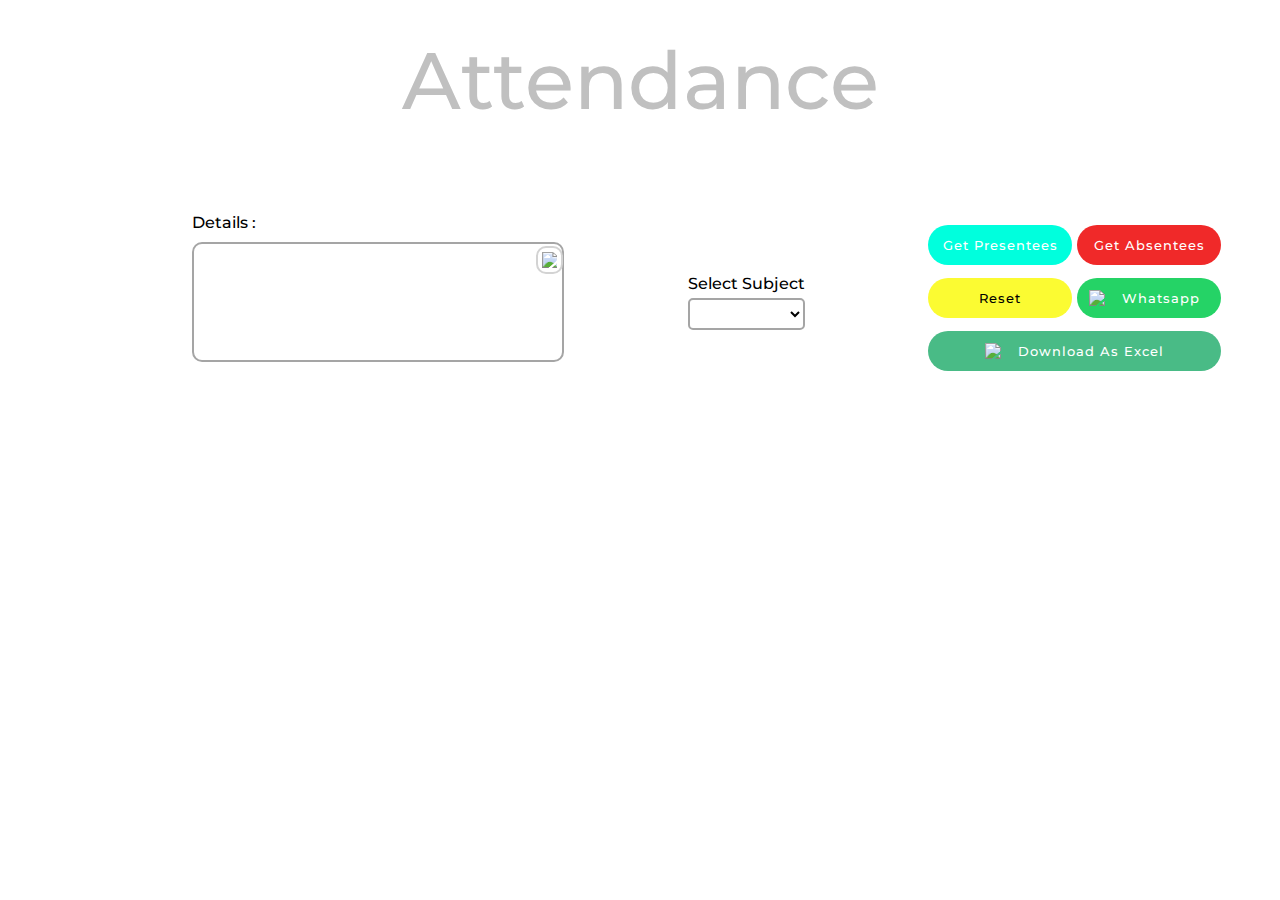
==== Versions/Attendance_1.html @ 04d79062 "intial commit" ====
<!DOCTYPE html>
<html lang="en">
<head>
    <meta charset="UTF-8">
    <meta http-equiv="X-UA-Compatible" content="IE=edge">
    <meta name="viewport" content="width=device-width, initial-scale=1.0">
    <title>Attendance 1</title>   
    <link rel="stylesheet" href="../style.css">
    <script src="../JavaScript/fileSaver.js"></script> 
    <script src="https://cdnjs.cloudflare.com/ajax/libs/xlsx/0.16.2/xlsx.full.min.js"></script>
</head>
<body>
    <h1>Attendance</h1>
    <div class="data" id="data">
        <!-- <div class="tab">
                <p><span>Roll Number :</span> 20911A3594</p>
                <p><span>Name :</span> Katta Ruthvik</p>
            <div class="attendance">
                <div id="94L" class="left" is-present="none"><p>P<span>resent</span></p></div>
                <div id="94R" class="right"><p>A<span>bsent</span></p></div>
            </div> 
        </div> -->
    </div> 
    <div class="features">
        <div>
            <label for="display" id="Details">Details : </label>
            <textarea readonly id="display" rows="6" cols="40" style="resize: none;"></textarea>
            <div id="copy" class="copy">
                <img src="https://img.icons8.com/material-outlined/48/null/copy.png" width="15px" />
            </div>
        </div>
        <div class="select-subject">
            <label for="subject" style="margin-bottom:5px;"><b>Select Subject</b></label>
            <select id="subject">
              <option></option>
              <option value="JP">JP</option>
              <option value="OS">OS</option>
              <option value="MEFA">MEFA</option>
              <option value="FLAT">FLAT</option>
              <option value="IDS">IDS</option>
              <option value="ACS">ACS</option>
              <option value="QMLR">QMLR</option>
            </select>
        </div>
        <div class="buttons">
            <button class="presentees" onclick="GetPresentees()">Get Presentees</button>
            <button class="absentees" onclick="GetAbsentees()">Get Absentees</button>
            <button id="reset">Reset</button>
            <button class="Whatsapp"><img src="https://img.icons8.com/color/48/000000/whatsapp--v1.png" width="30px"/> Whatsapp</button>
            <button id="Download"><img src="https://img.icons8.com/fluency/48/null/microsoft-excel-2019.png" width="23px"/>Download As Excel</button>
        </div>
    </div>
    <script src="../JavaScript/Functions.js"></script>
    <script type="module" src="../JavaScript/script.js"></script>
</body>
</html>
---- style.css ----
@import url('https://fonts.googleapis.com/css2?family=Montserrat:wght@300;400;500&display=swap');

* {
    padding: 0px;
    margin: 0px;
    box-sizing: border-box;
    font-family: 'Montserrat', sans-serif;
    font-weight: 500;
}

body {
    margin-top: 2rem;
    display: flex;
    flex-direction: column;
    gap: 10px;
    align-items: center;
}

h1 {
    font-size: 5rem;
    color: rgb(192, 192, 192);
    text-align: center;
    margin-bottom: 1rem;
}

.data {
    width: 70%;
    display: flex;
    flex-direction: column;
    gap: 10px;
}

.tab {
    display: grid;
    grid-template-columns: 1fr 1.75fr 0.5fr;
    height: 2.5rem;
    width: 100%;
    align-items: center;
    position: relative;
    letter-spacing: 0.5px;
}

.tab::after {
    content: '';
    position: absolute;
    width: 95%;
    height: 1px;
    background-color: rgb(235, 235, 235);
    top: 2.75em;
    left: 1rem;
}

.tab .attendance {
    width: 150px;
    height: 40px;
    border-radius: 30px;
    overflow: hidden;
    display: flex;
    gap: 0px;
    align-items: center;
    justify-content: center;
}

.tab .attendance .left {
    background-color: rgb(84, 249, 84);
}

.tab .attendance .right {
    background-color: rgb(240, 41, 41);
}

.left,
.right {
    display: flex;
    justify-content: center;
    align-items: center;
    width: 50%;
    height: 100%;
    transition: 350ms ease-in-out;
    color: white;
}

.left p,
.right p {
    letter-spacing: 1.5px;
    pointer-events: none;
    cursor: default;
}

.left.Active,
.right.Active {
    width: 100%;
}

.left p span,
.right p span {
    display: none;
}

.left.Active p span,
.right.Active p span {
    letter-spacing: 1.5px;
    display: contents;
}

.left.DeActive,
.right.DeActive {
    pointer-events: none;
    width: 0%;
}

.left.DeActive p,
.right.DeActive p {
    visibility: collapse;
}

.features {
    margin-block: 3rem;
    width: 70%;
    height: max-content;
    display: flex;
    justify-content: space-between;
    align-items: center;
}

.features div {
    display: flex;
    flex-direction: column;
}

.features div textarea {
    margin-top: 10px;
    padding: 10px;
    border-radius: 10px;
    border: 2px solid rgb(165, 165, 165);
}

.features div textarea:focus {
    outline: none;
}

.features div .copy {
    position: relative;
    top: -7.25rem;
    left: 21.5rem;
    width: fit-content;
    border: 2px solid lightgray;
    border-radius: 10px;
    padding: 4px;
    cursor: pointer;
}

.features div .copy:hover {
    background-color: lightgray;
}

.features div .copy::before {
    content: "Copied";
    position: absolute;
    top: -1px;
    right: -71px;
    background: lightgray;
    padding: 5px 8px;
    border-radius: 20px;
    font-size: 12px;
    display: none;
}

.features div .copy::after {
    content: "";
    position: absolute;
    top: 6px;
    right: -19px;
    width: 10px;
    height: 10px;
    z-index: -1;
    background: lightgray;
    transform: rotate(45deg);
    display: none;
}

.features div .copy.active::before,
.features div .copy.active::after {
    display: block;
}

.features .select-subject select {
    padding: 5px;
    border-radius: 5px;
    border: 2px solid rgb(165, 165, 165);
    background-color: white;
}

select:focus {
    outline: none;
}

.features .buttons {
    width: 10rem;
    display: grid;
    grid-template-columns: 9rem 9rem;
    grid-template-rows: 3rem 3rem 3rem;
    gap: 5px;
}

.features .buttons button {
    height: 2.5rem;
    width: 9rem;
    padding: 12px;
    border: none;
    outline: none;
    border-radius: 30px;
    color: White;
    letter-spacing: 1px;
}

.features .buttons .presentees {
    background-color: rgb(0, 255, 221);
}


.features .buttons .absentees {
    background-color: rgb(240, 41, 41);
}

.features .buttons #reset {
    color: black;
    background-color: rgb(251, 251, 50);
}

.features .buttons #Download {
    width: 100%;
    grid-column: 1/-1;
    display: flex;
    justify-content: center;
    align-items: center;
    gap: 10px;
    background-color: #49bb86;
}

.features .buttons .Whatsapp {
    background-color: #25D366;
    display: flex;
    align-items: center;
    gap: 3px;
    padding-block: 5px;
}



@media (max-width : 720px) {
    h1 {
        font-size: 3rem;
    }

    .data {
        width: 95%;
    }

    .tab {
        display: grid;
        grid-template-columns: 1.75fr 0.5fr;
        height: 3.25rem;
        width: 100%;
        align-items: center;
        place-items: center;
        margin-left: -1.5rem;
    }

    .tab::after {
        width: 70%;
        top: 3.5em;
        left: 4.5rem
    }

    .tab p {
        grid-column-start: 1;
        grid-column-end: 2;
    }

    .tab p:first-child span {
        display: none;
    }

    .tab p:nth-child(2) span {
        display: none;
    }

    .tab .attendance {
        grid-column-start: 2;
        grid-column-end: 3;
        grid-row-start: 1;
        grid-row-end: 3;
    }

    .left.Active p span,
    .right.Active p span {
        display: contents;
    }

    .features {
        flex-direction: column;
        justify-content: center;
        width: 70%;
        gap: 2rem;
    }

    .features .buttons {
        display: flex;
        margin-block: 2rem;
        gap: 7px;
        align-items: center;
    }

    .features .buttons #Download {
        width: max-content;
    }

    .features div .copy {
        top: 10px;
        left: 0px;
    }
}
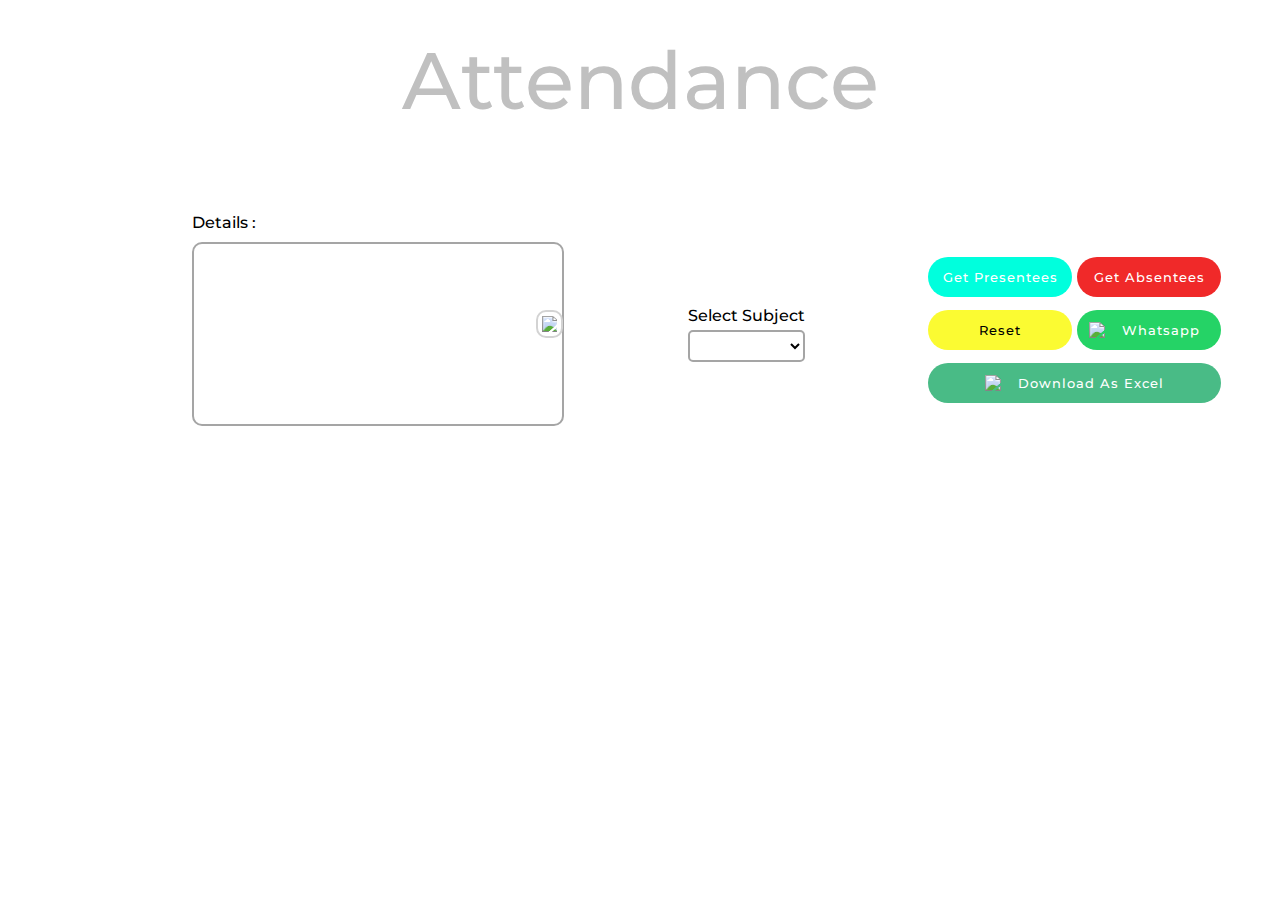
==== commit 0adb53b2: "Update Attendance_1.html" ====
--- a/Versions/Attendance_1.html
+++ b/Versions/Attendance_1.html
@@ -24,7 +24,7 @@
     <div class="features">
         <div>
             <label for="display" id="Details">Details : </label>
-            <textarea readonly id="display" rows="6" cols="40" style="resize: none;"></textarea>
+            <textarea readonly id="display" rows="10" cols="40" style="resize: none;"></textarea>
             <div id="copy" class="copy">
                 <img src="https://img.icons8.com/material-outlined/48/null/copy.png" width="15px" />
             </div>
@@ -53,4 +53,4 @@
     <script src="../JavaScript/Functions.js"></script>
     <script type="module" src="../JavaScript/script.js"></script>
 </body>
-</html>+</html>
--- a/style.css
+++ b/style.css
@@ -147,7 +147,6 @@
     border: 2px solid lightgray;
     border-radius: 10px;
     padding: 4px;
-    cursor: pointer;
 }
 
 .features div .copy:hover {
@@ -163,6 +162,7 @@
     padding: 5px 8px;
     border-radius: 20px;
     font-size: 12px;
+    transition: 0.75s ease-in-out;
     display: none;
 }
 
@@ -176,6 +176,7 @@
     z-index: -1;
     background: lightgray;
     transform: rotate(45deg);
+    transition: 0.75s ease-in-out;
     display: none;
 }
 
@@ -320,4 +321,4 @@
         top: 10px;
         left: 0px;
     }
-}+}
